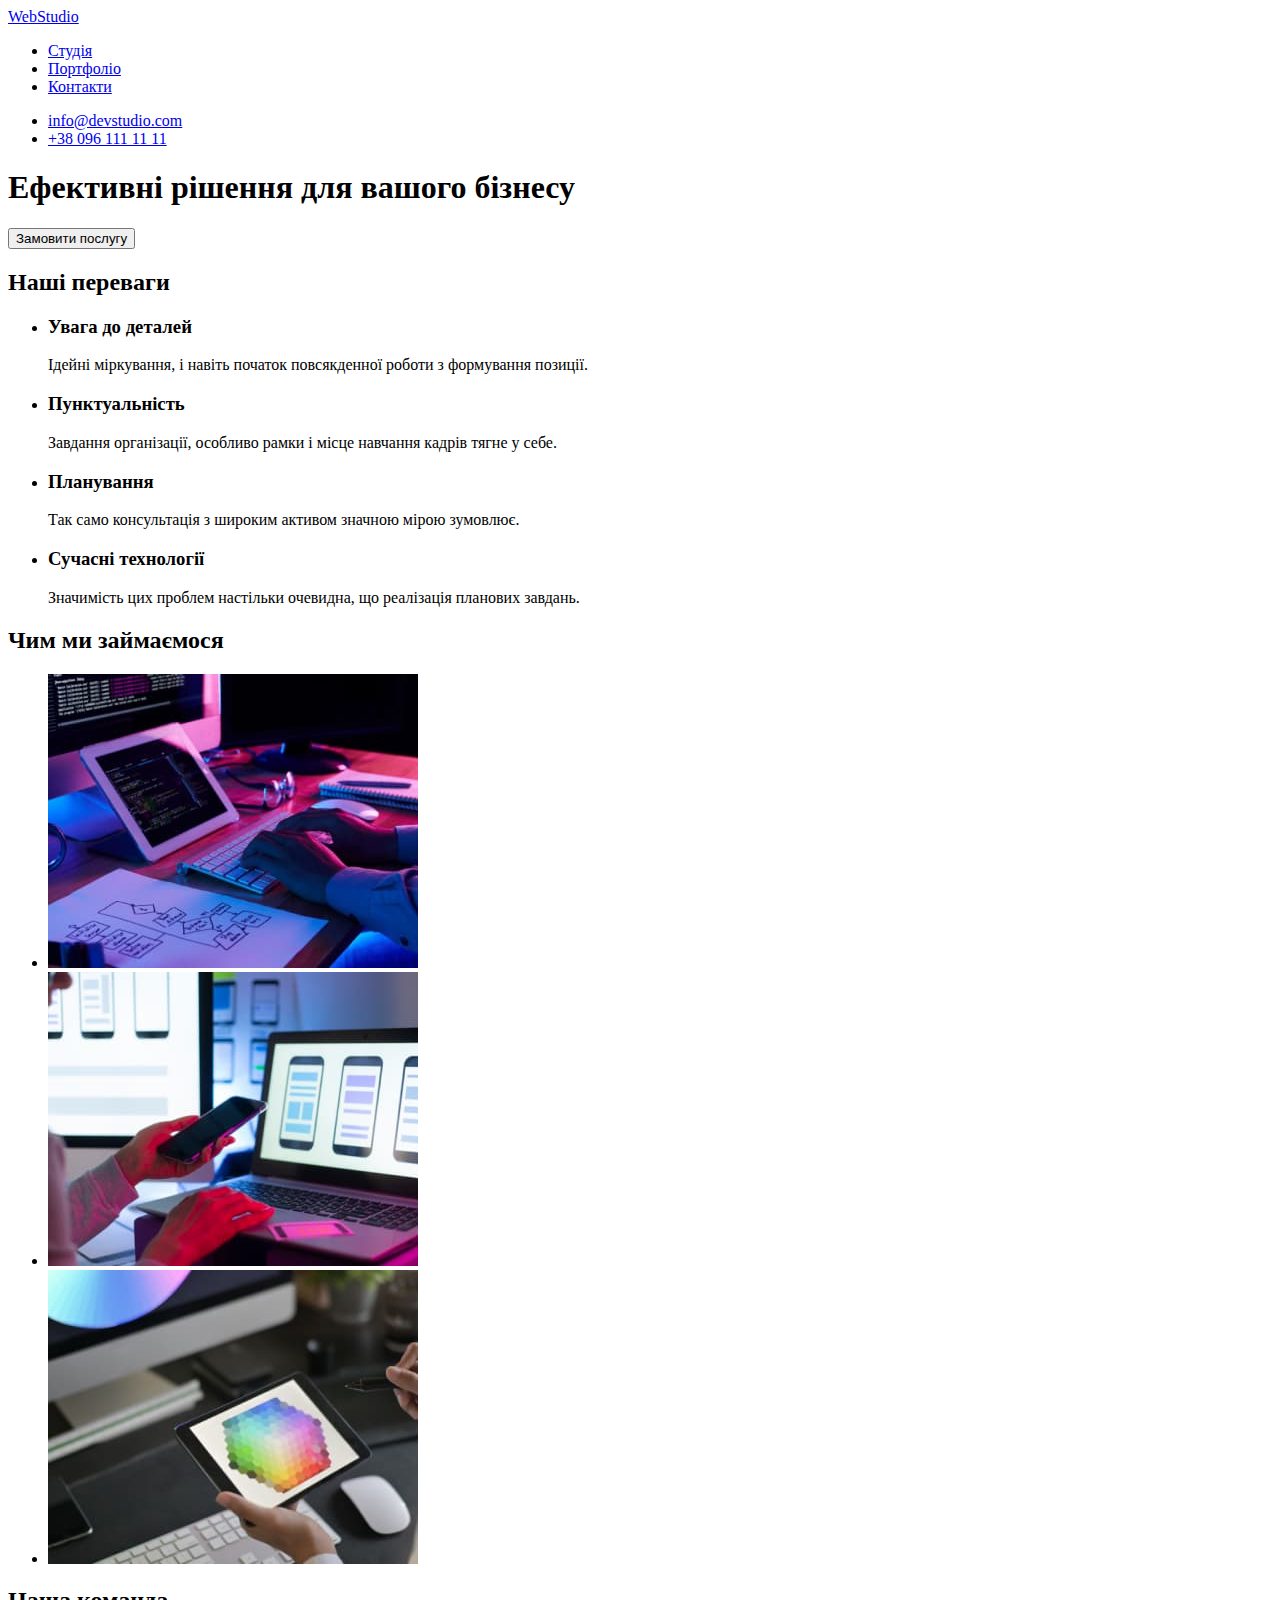
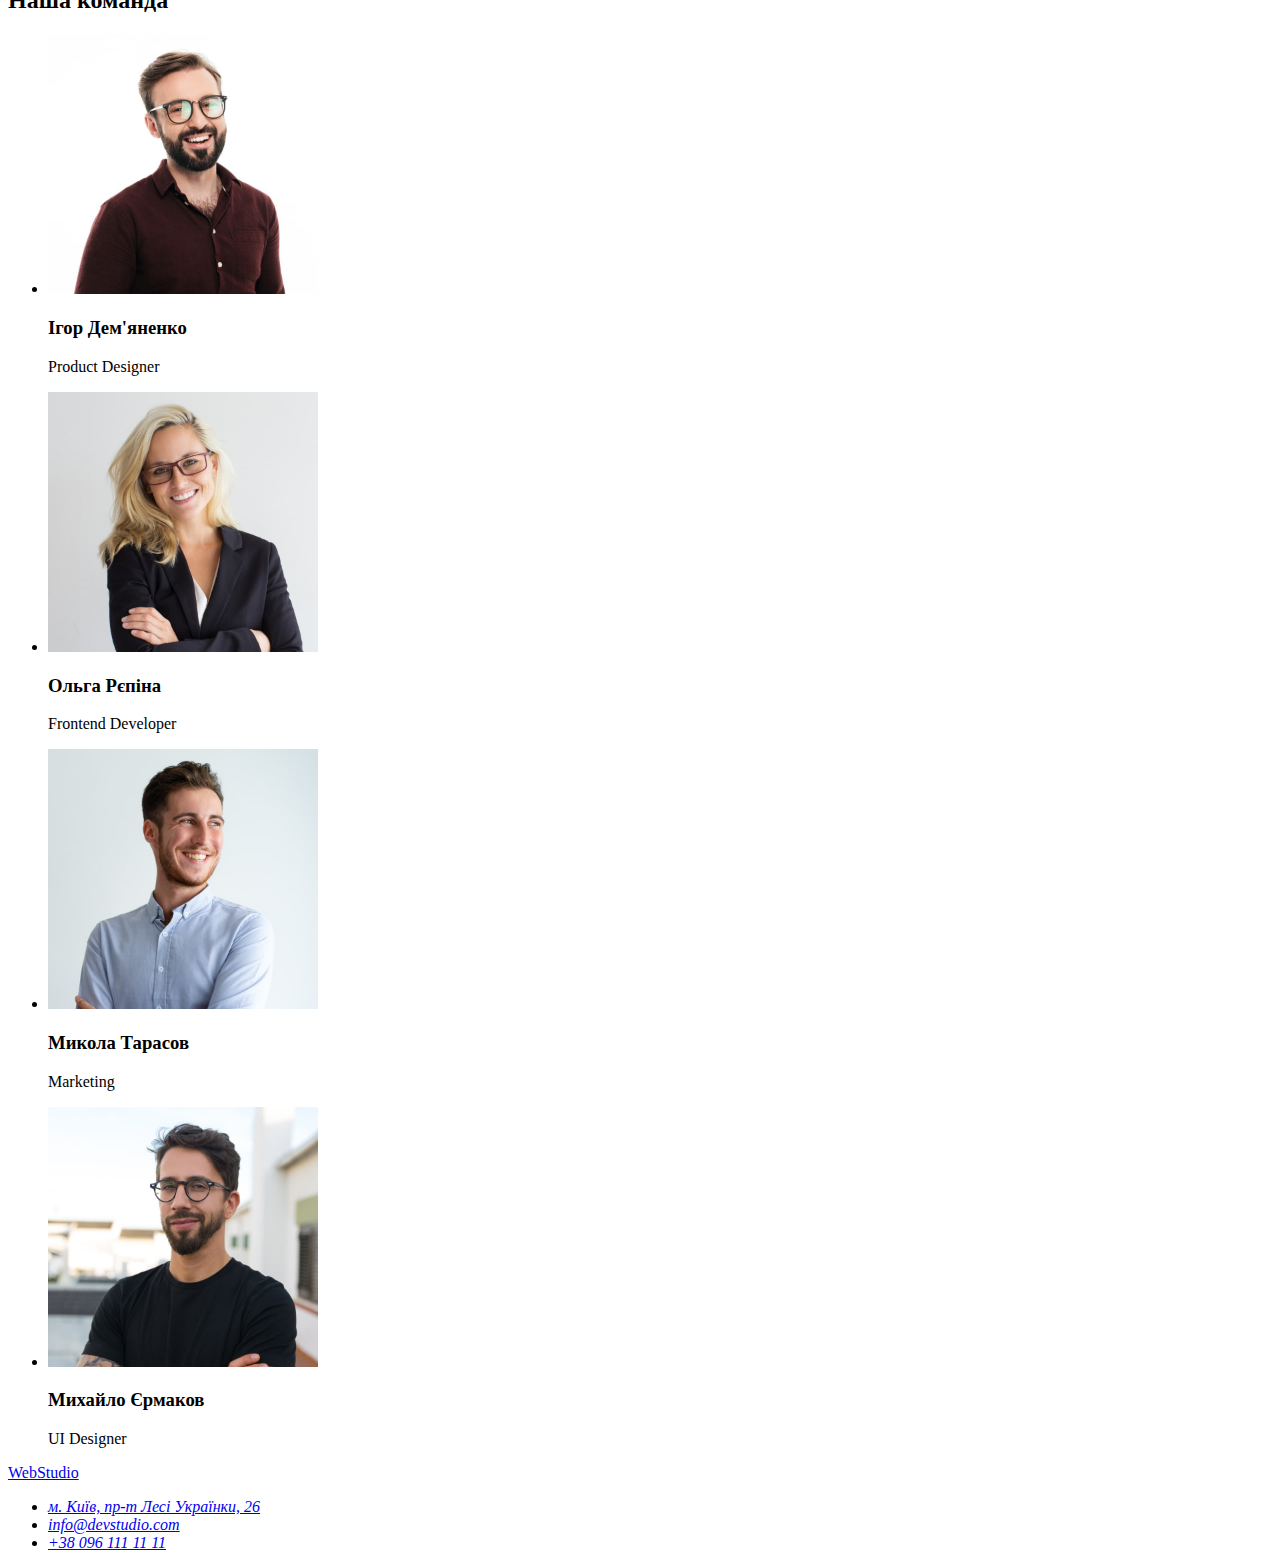
==== index.html @ 32acc1f7 "Initial commit" ====
<!DOCTYPE html>
<html lang="en">
  <head>
    <meta charset="UTF-8" />
    <meta http-equiv="X-UA-Compatible" content="IE=edge" />
    <meta name="viewport" content="width=device-width, initial-scale=1.0" />
    <title>WebStudio</title>
  </head>
  <body>
    <header>
      <nav>
        <a href="index.html">WebStudio</a>
        <ul>
          <li><a href="./index.html">Студія</a></li>
          <li><a href="./index.html">Портфоліо</a></li>
          <li><a href="./index.html">Контакти</a></li>
        </ul>
      </nav>
      <section>
        <ul>
          <li><a href="mailto:info@devstudio.com">info@devstudio.com</a></li>
          <li><a href="tel:+380961111111">+38 096 111 11 11</a></li>
        </ul>
      </section>
    </header>
    <main>
      <section>
        <h1>Ефективні рішення для вашого бізнесу</h1>
        <button type="button">Замовити послугу</button>
      </section>
      <section>
        <h2>Наші переваги</h2>
        <ul>
          <li>
            <h3>Увага до деталей</h3>
            <p>Ідейні міркування, і навіть початок повсякденної роботи з формування позиції.</p>
          </li>
          <li>
            <h3>Пунктуальність</h3>
            <p>Завдання організації, особливо рамки і місце навчання кадрів тягне у себе.</p>
          </li>
          <li>
            <h3>Планування</h3>
            <p>Так само консультація з широким активом значною мірою зумовлює.</p>
          </li>
          <li>
            <h3>Сучасні технології</h3>
            <p>Значимість цих проблем настільки очевидна, що реалізація планових завдань.</p>
          </li>
        </ul>
      </section>
      <section>
        <h2>Чим ми займаємося</h2>
        <ul>
          <li><img src="./image/working_at_pc.jpg" alt="working at pc" width="370" /></li>
          <li>
            <img
              src="./image/moble_connection_to_pc.jpg"
              alt="moble connection to pc"
              width="370"
            />
          </li>
          <li><img src="./image/working_at_tablet.jpg" alt="working at tablet" width="370" /></li>
        </ul>
      </section>
      <section>
        <h2>Наша команда</h2>
        <ul>
          <li>
            <img
              src="./image/IgorDemianenko.jpg"
              alt="Igor Demianenko Product Designer"
              width="270"
            />
            <h3>Ігор Дем'яненко</h3>
            <p>Product Designer</p>
          </li>

          <li>
            <img src="./image/OlgaRepina.jpg" alt="Olga Repina Frontend Developer" width="270" />
            <h3>Ольга Рєпіна</h3>
            <p>Frontend Developer</p>
          </li>
          <li>
            <img src="./image/MykolaTarasov.jpg" alt="Mykola Tarasov Marketing" width="270" />
            <h3>Микола Тарасов</h3>
            <p>Marketing</p>
          </li>
          <li>
            <img
              src="./image/MykhailoIermakov.jpg"
              alt="Mykhailo Iermakov UI Designer"
              width="270"
            />
            <h3>Михайло Єрмаков</h3>
            <p>UI Designer</p>
          </li>
        </ul>
      </section>
    </main>
    <footer>
      <a href="index.html">WebStudio</a>
      <address>
        <ul>
          <li>
            <a href="https://goo.gl/maps/qGMdYVk8U5FmZjp79" target="_blank " rel="noopener noreferrer"
              >м. Київ, пр-т Лесі Українки, 26</a
            >
          </li>
          <li><a href="mailto:info@devstudio.com">info@devstudio.com</a></li>
          <li><a href="tel:+380961111111">+38 096 111 11 11</a></li>
        </ul>
      </address>
    </footer>
  </body>
</html>
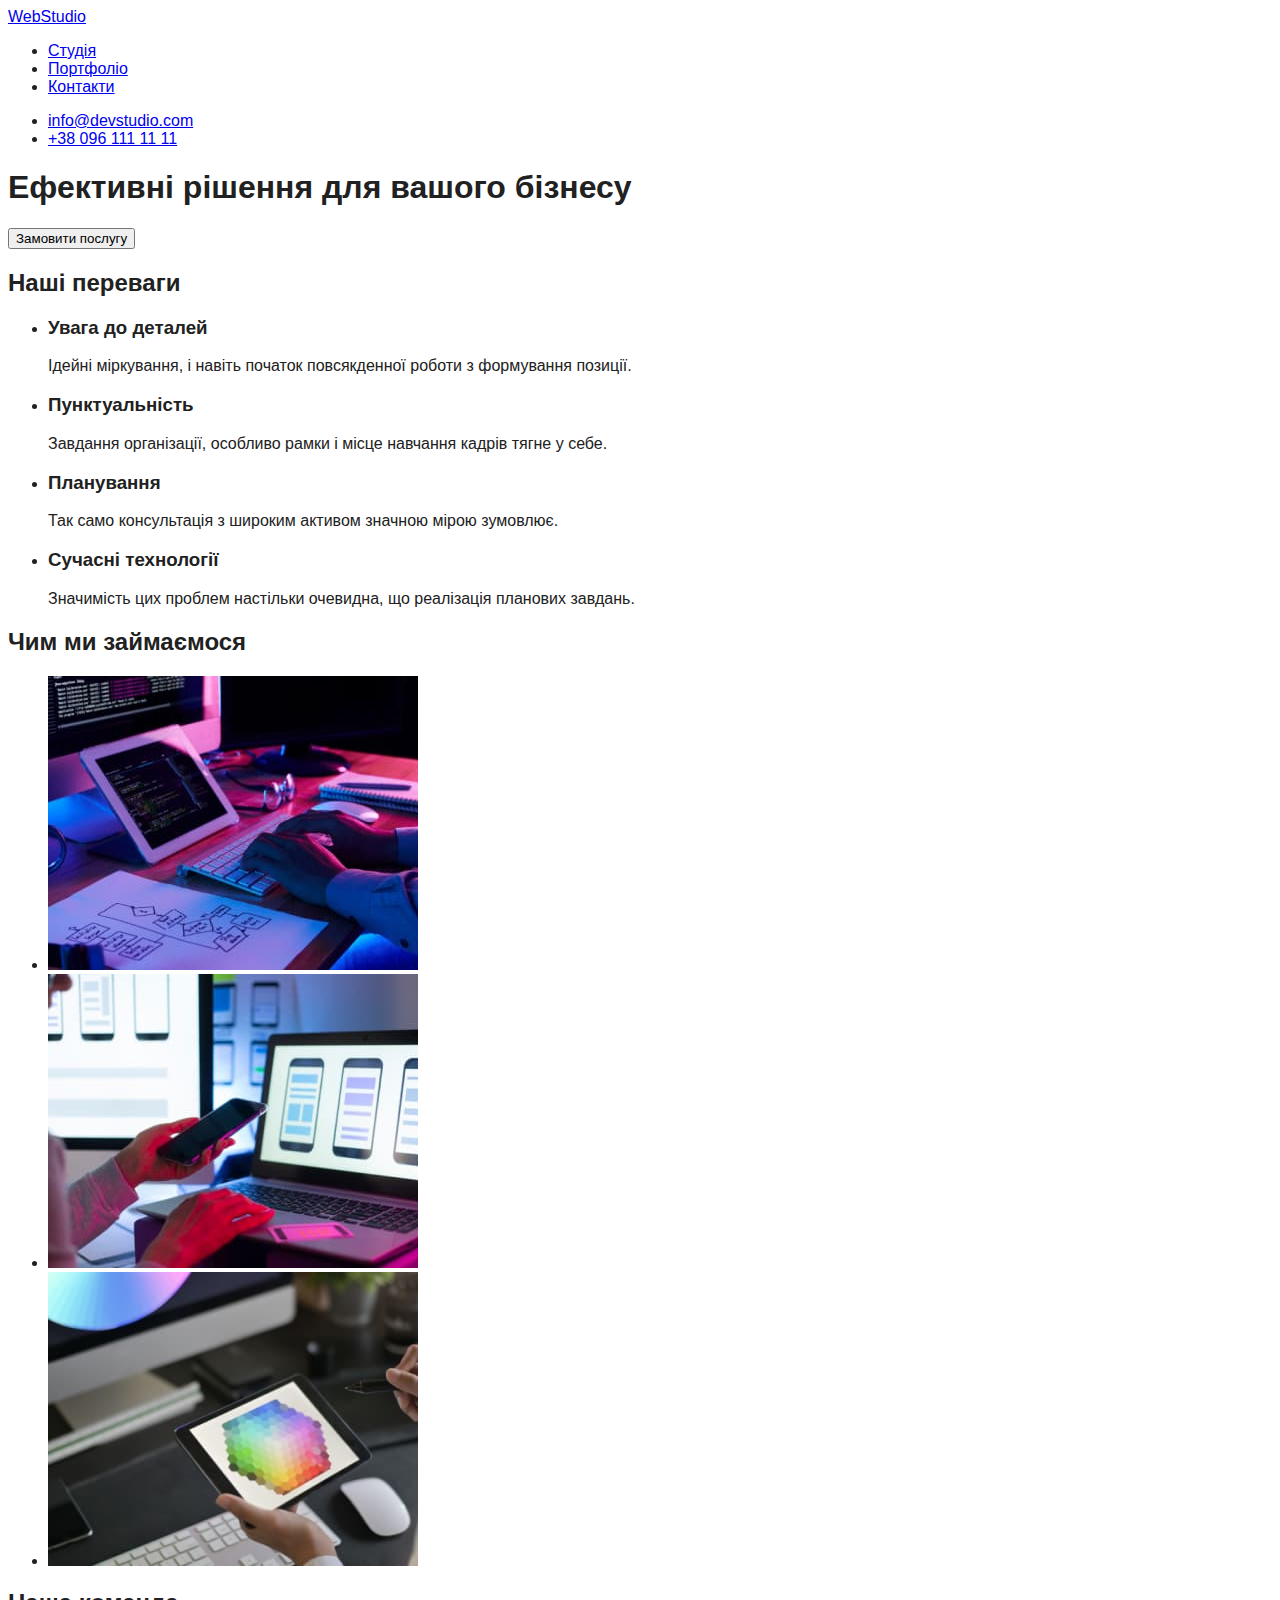
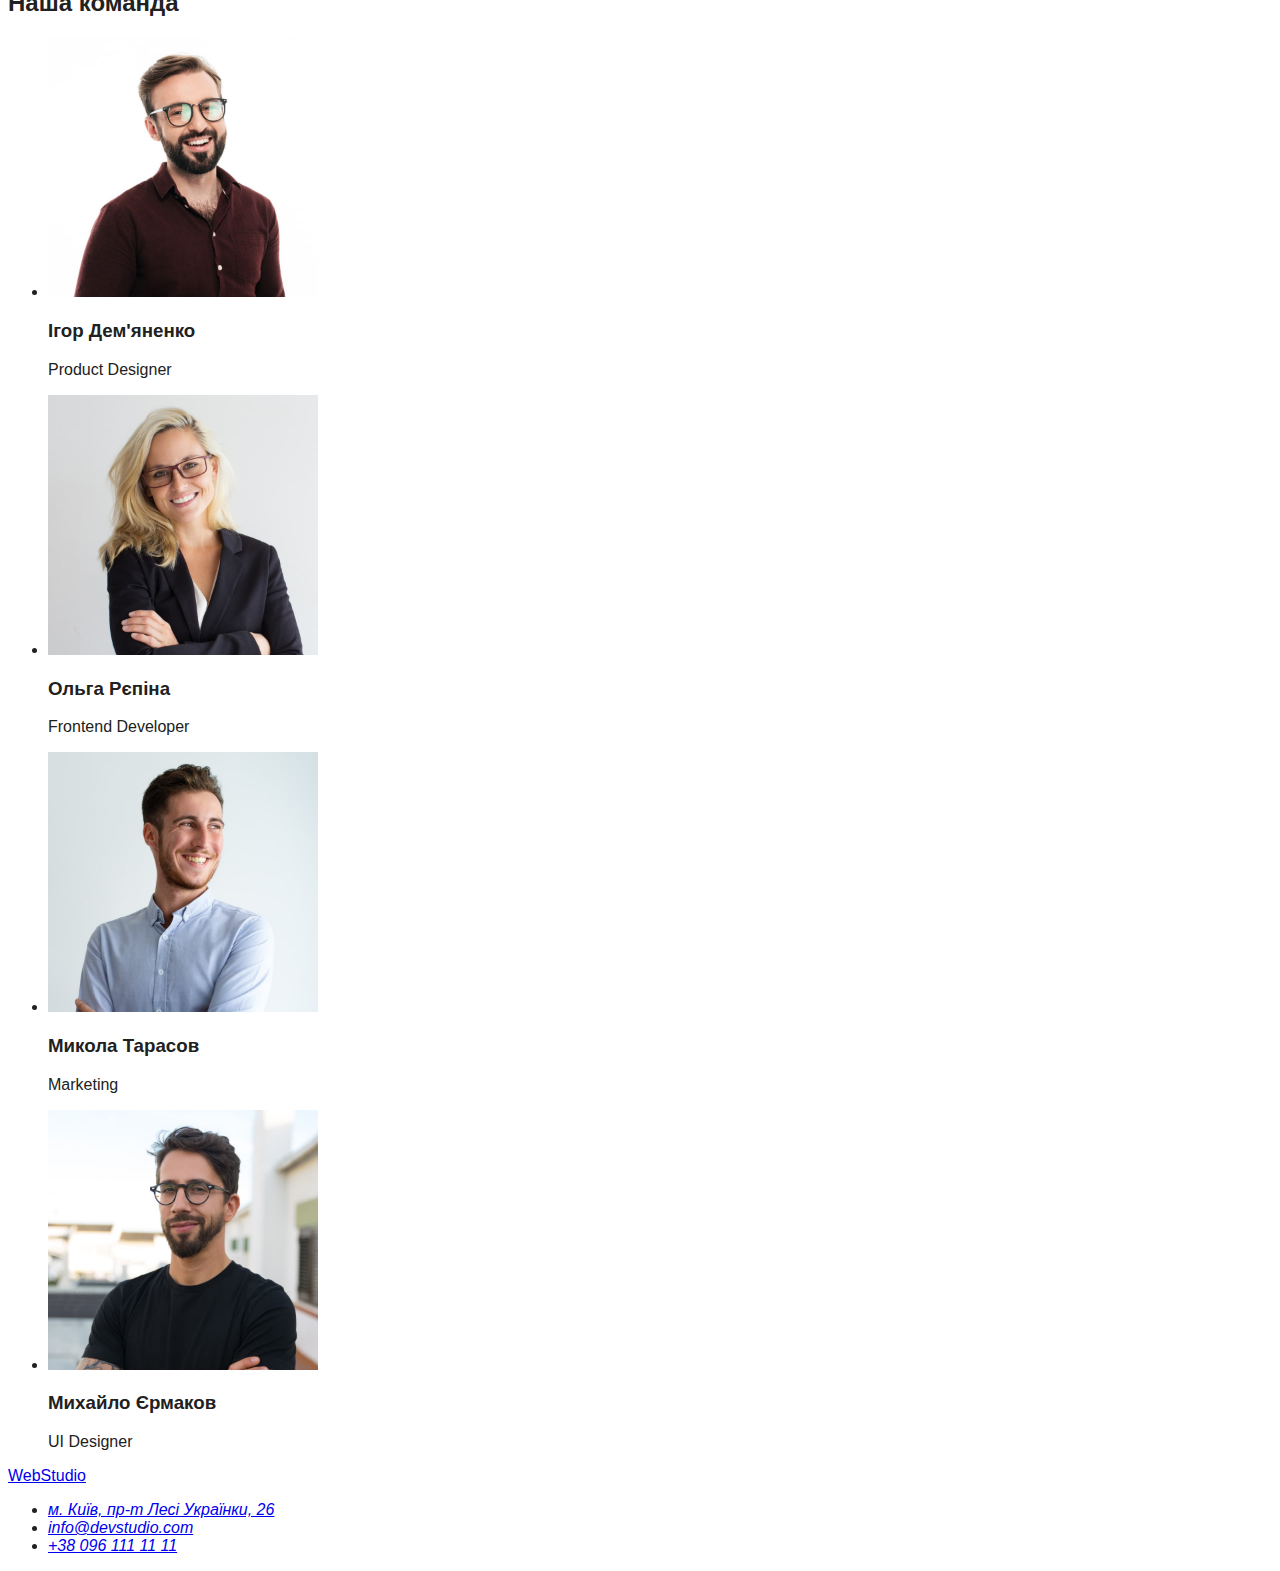
==== commit a0a0a576: "готове ДЗ №2" ====
--- a/index.html
+++ b/index.html
@@ -5,6 +5,7 @@
     <meta http-equiv="X-UA-Compatible" content="IE=edge" />
     <meta name="viewport" content="width=device-width, initial-scale=1.0" />
     <title>WebStudio</title>
+    <link rel="stylesheet" href="./css/styles.css" />
   </head>
   <body>
     <header>
@@ -12,7 +13,7 @@
         <a href="index.html">WebStudio</a>
         <ul>
           <li><a href="./index.html">Студія</a></li>
-          <li><a href="./index.html">Портфоліо</a></li>
+          <li><a href="./portfolio.html">Портфоліо</a></li>
           <li><a href="./index.html">Контакти</a></li>
         </ul>
       </nav>
@@ -52,15 +53,17 @@
       <section>
         <h2>Чим ми займаємося</h2>
         <ul>
-          <li><img src="./image/working_at_pc.jpg" alt="working at pc" width="370" /></li>
+          <li><img src="./image/index/working_at_pc.jpg" alt="working at pc" width="370" /></li>
           <li>
             <img
-              src="./image/moble_connection_to_pc.jpg"
+              src="./image/index/moble_connection_to_pc.jpg"
               alt="moble connection to pc"
               width="370"
             />
           </li>
-          <li><img src="./image/working_at_tablet.jpg" alt="working at tablet" width="370" /></li>
+          <li>
+            <img src="./image/index/working_at_tablet.jpg" alt="working at tablet" width="370" />
+          </li>
         </ul>
       </section>
       <section>
@@ -68,7 +71,7 @@
         <ul>
           <li>
             <img
-              src="./image/IgorDemianenko.jpg"
+              src="./image/index/IgorDemianenko.jpg"
               alt="Igor Demianenko Product Designer"
               width="270"
             />
@@ -77,18 +80,22 @@
           </li>
 
           <li>
-            <img src="./image/OlgaRepina.jpg" alt="Olga Repina Frontend Developer" width="270" />
+            <img
+              src="./image/index/OlgaRepina.jpg"
+              alt="Olga Repina Frontend Developer"
+              width="270"
+            />
             <h3>Ольга Рєпіна</h3>
             <p>Frontend Developer</p>
           </li>
           <li>
-            <img src="./image/MykolaTarasov.jpg" alt="Mykola Tarasov Marketing" width="270" />
+            <img src="./image/index/MykolaTarasov.jpg" alt="Mykola Tarasov Marketing" width="270" />
             <h3>Микола Тарасов</h3>
             <p>Marketing</p>
           </li>
           <li>
             <img
-              src="./image/MykhailoIermakov.jpg"
+              src="./image/index/MykhailoIermakov.jpg"
               alt="Mykhailo Iermakov UI Designer"
               width="270"
             />
@@ -103,7 +110,10 @@
       <address>
         <ul>
           <li>
-            <a href="https://goo.gl/maps/qGMdYVk8U5FmZjp79" target="_blank " rel="noopener noreferrer"
+            <a
+              href="https://goo.gl/maps/qGMdYVk8U5FmZjp79"
+              target="_blank "
+              rel="noopener noreferrer nofollow"
               >м. Київ, пр-т Лесі Українки, 26</a
             >
           </li>
--- a/css/styles.css
+++ b/css/styles.css
@@ -0,0 +1,112 @@
+/*font-family: 'Raleway', sans-serif;??? --!//
+  */
+:root {
+  --main-color: #212121;
+}
+body {
+  font-family: 'Roboto', sans-serif;
+  color: var(--main-color);
+}
+.list {
+  list-style: none;
+}
+
+.logo-first-part {
+  color: #2196f3;
+}
+.logo-second-part {
+  color: #000000;
+}
+.logo {
+  font-family: 'Raleway', sans-serif;
+  font-weight: 700;
+  font-size: 26px;
+  line-height: 1.19;
+  letter-spacing: 0.03em;
+}
+.navigation {
+  font-family: inherit;
+  font-weight: 500;
+  font-size: 14px;
+  line-height: 1.14;
+  letter-spacing: 0.02em;
+}
+.navigation-item {
+  font-family: inherit;
+  color: var(--main-color);
+}
+.navigation-item:focus {
+  color: #2196f3;
+}
+.navigation-item:hover {
+  color: #2196f3;
+}
+.contacts-item {
+  font-family: inherit;
+  font-weight: 500;
+  font-size: 14px;
+  line-height: 1.14;
+  letter-spacing: 0.02em;
+  color: #757575;
+}
+.contacts-item:hover,
+.contacts-item:focus {
+  color: #2196f3;
+}
+.btn-item {
+  font-family: inherit;
+  font-weight: 500;
+  font-size: 16px;
+  line-height: 1.63;
+  text-align: center;
+  letter-spacing: 0.03em;
+  cursor: pointer;
+}
+.btn-item:hover,
+.btn-item:focus {
+  background: #2196f3;
+}
+.example-list-name {
+  font-family: inherit;
+  font-weight: 700;
+  font-size: 18px;
+  line-height: 2;
+  letter-spacing: 0.06em;
+}
+.example-list-about {
+  font-family: inherit;
+  font-size: 16px;
+  line-height: 1.87;
+  letter-spacing: 0.03em;
+  color: #757575;
+}
+.footer {
+  font-family: inherit;
+  background: #2f303a;
+}
+.logo-footer {
+  font-family: 'Raleway', sans-serif;
+}
+.logo-footer .logo-second-part {
+  color: #ffffff;
+}
+.point-link {
+  font-family: inherit;
+  font-weight: 400;
+  font-style: normal;
+  font-size: 14px;
+  line-height: 1.71;
+  letter-spacing: 0.03em;
+  color: #ffffff;
+}
+
+.footer-list-mail,
+.footer-list-tel {
+  font-family: inherit;
+  font-weight: 400;
+  font-style: normal;
+  font-size: 14px;
+  line-height: 1.71;
+  letter-spacing: 0.03em;
+  color: rgba(255, 255, 255, 0.6);
+}
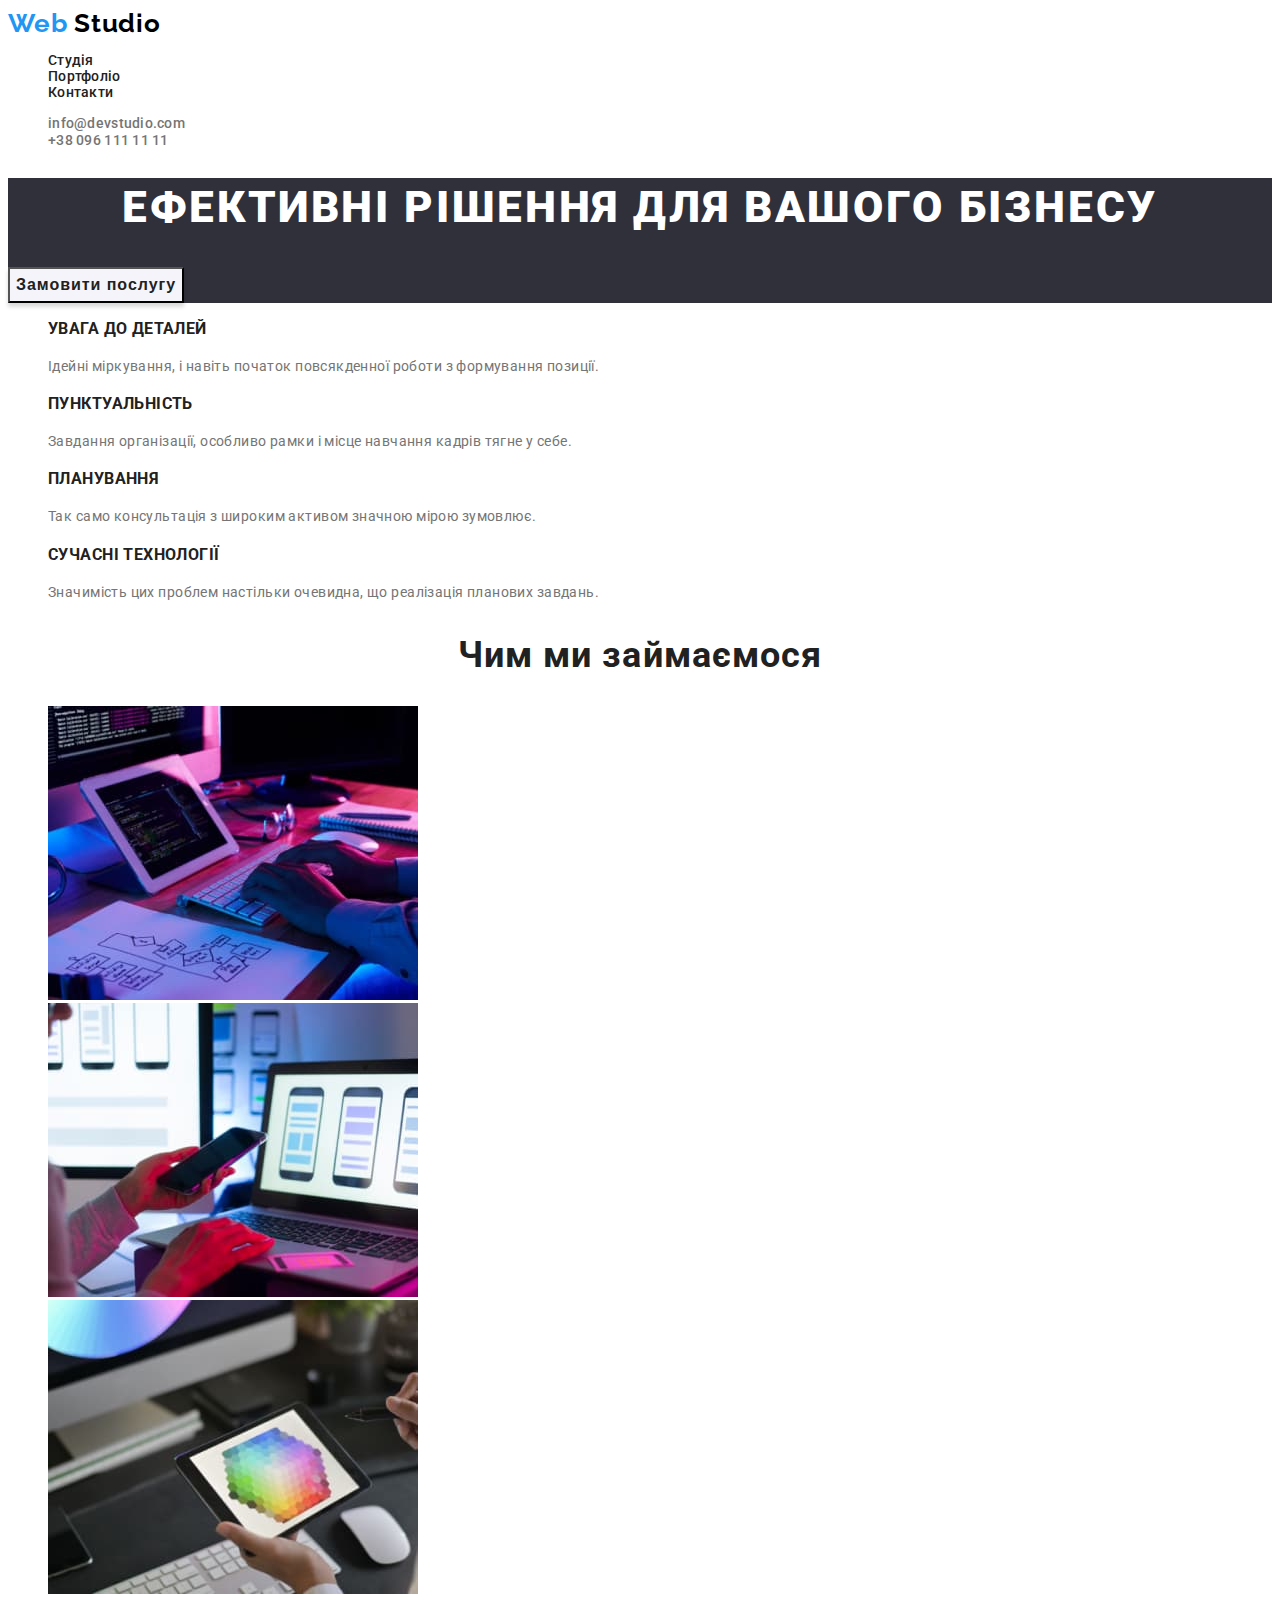
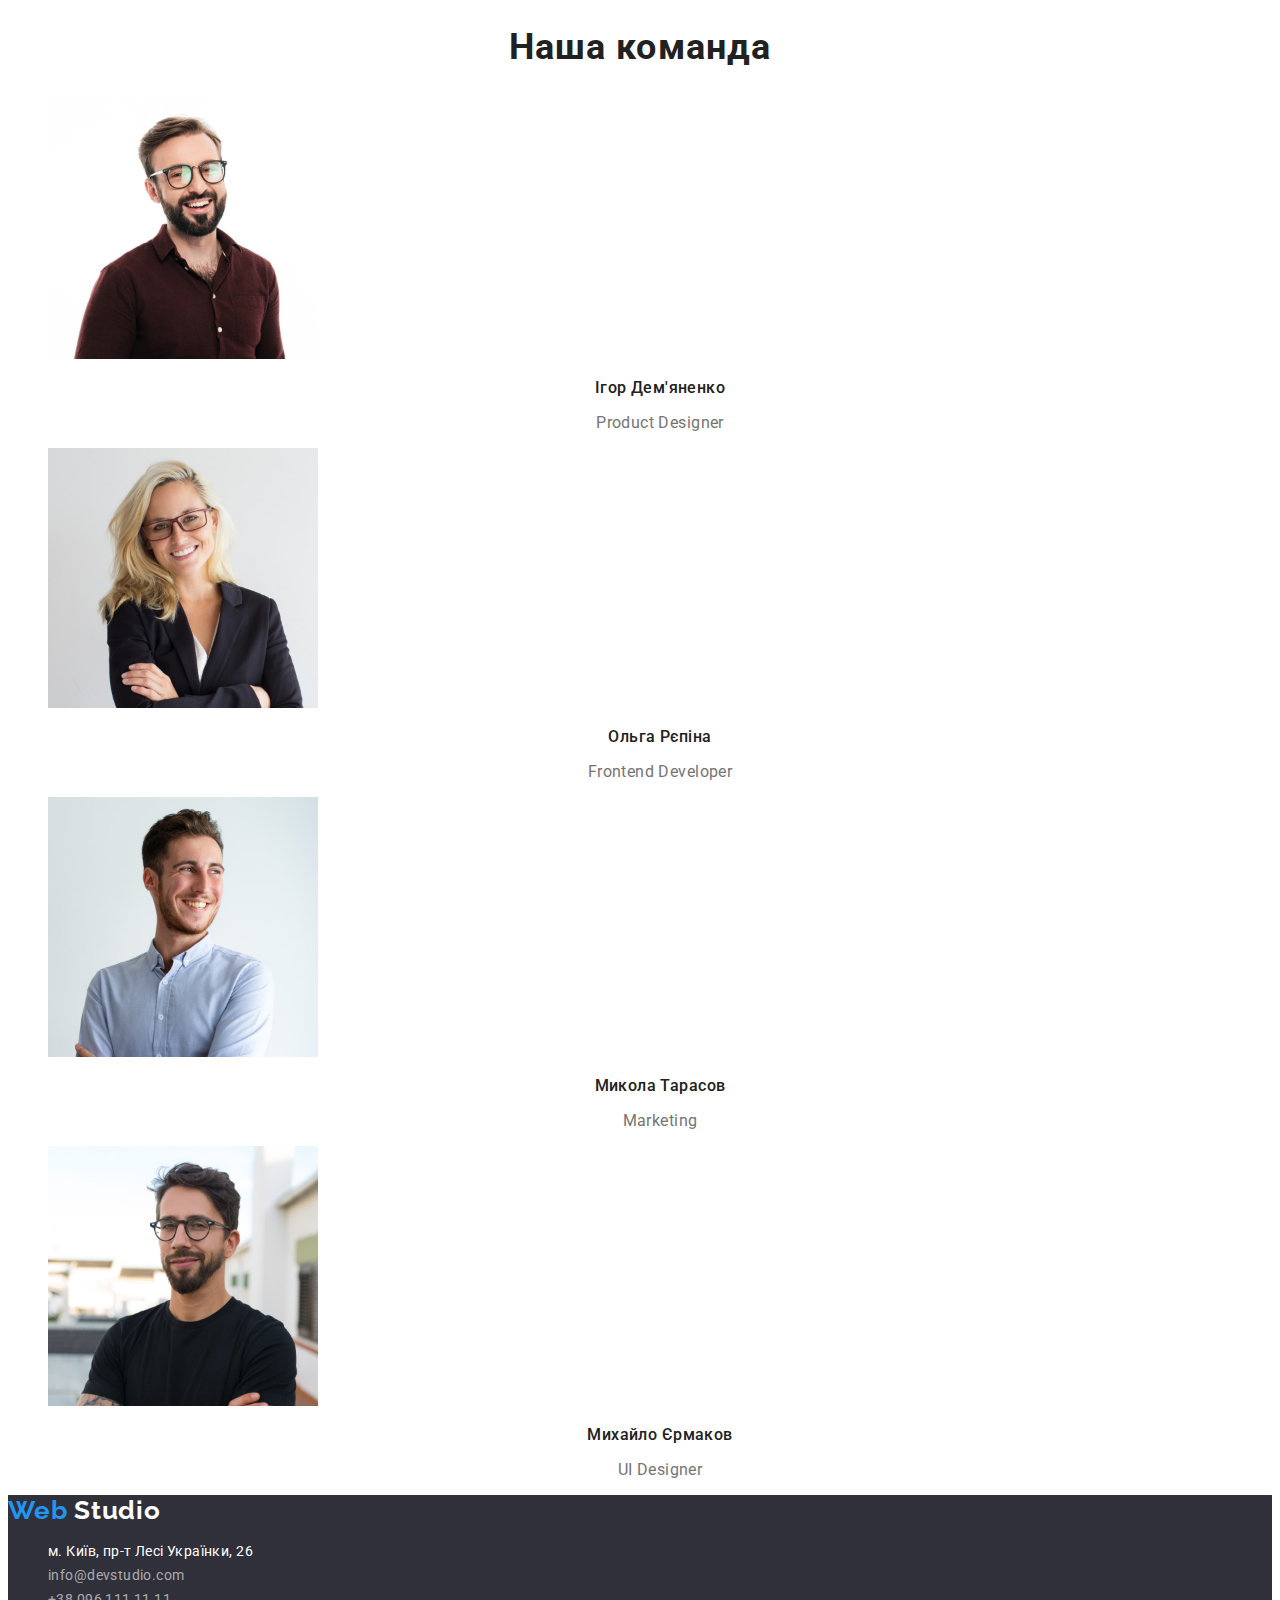
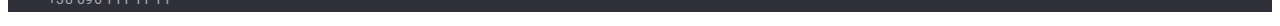
==== commit 65a8a591: "виправлене ДЗ №2" ====
--- a/index.html
+++ b/index.html
@@ -6,53 +6,70 @@
     <meta name="viewport" content="width=device-width, initial-scale=1.0" />
     <title>WebStudio</title>
     <link rel="stylesheet" href="./css/styles.css" />
+    <link
+      href="https://fonts.googleapis.com/css2?family=Raleway:wght@700&family=Roboto:wght@400;500;700;900&display=swap"
+      rel="stylesheet"
+    />
   </head>
-  <body>
+  <body class="body">
     <header>
-      <nav>
-        <a href="index.html">WebStudio</a>
-        <ul>
-          <li><a href="./index.html">Студія</a></li>
-          <li><a href="./portfolio.html">Портфоліо</a></li>
-          <li><a href="./index.html">Контакти</a></li>
+      <nav class="navigation">
+        <a class="logo link" href="index.html">
+          <span class="logo-first-part">Web</span>
+          <span class="logo-second-part">Studio</span></a
+        >
+        <ul class="navigation-list list">
+          <li><a class="navigation-item link" href="./index.html">Студія</a></li>
+          <li><a class="navigation-item link" href="./portfolio.html">Портфоліо</a></li>
+          <li><a class="navigation-item link" href="./index.html">Контакти</a></li>
         </ul>
       </nav>
-      <section>
-        <ul>
-          <li><a href="mailto:info@devstudio.com">info@devstudio.com</a></li>
-          <li><a href="tel:+380961111111">+38 096 111 11 11</a></li>
+      <section class="contacts">
+        <ul class="contacts-list list">
+          <li>
+            <a class="contacts-item link" href="mailto:info@devstudio.com">info@devstudio.com</a>
+          </li>
+          <li><a class="contacts-item link" href="tel:+380961111111">+38 096 111 11 11</a></li>
         </ul>
       </section>
     </header>
     <main>
-      <section>
-        <h1>Ефективні рішення для вашого бізнесу</h1>
-        <button type="button">Замовити послугу</button>
+      <section class="hero-section">
+        <h1 class="hero-title">Ефективні рішення для вашого бізнесу</h1>
+        <button type="button" class="hero-btn btn-item">Замовити послугу</button>
       </section>
-      <section>
-        <h2>Наші переваги</h2>
-        <ul>
-          <li>
-            <h3>Увага до деталей</h3>
-            <p>Ідейні міркування, і навіть початок повсякденної роботи з формування позиції.</p>
+      <section class="benefits">
+        <h2 class="hidden-title">Наші переваги</h2>
+        <ul class="benefits-list list">
+          <li class="benefits-item">
+            <h3 class="benefits-title">Увага до деталей</h3>
+            <p class="benefits-text">
+              Ідейні міркування, і навіть початок повсякденної роботи з формування позиції.
+            </p>
           </li>
-          <li>
-            <h3>Пунктуальність</h3>
-            <p>Завдання організації, особливо рамки і місце навчання кадрів тягне у себе.</p>
+          <li class="benefits-item">
+            <h3 class="benefits-title">Пунктуальність</h3>
+            <p class="benefits-text">
+              Завдання організації, особливо рамки і місце навчання кадрів тягне у себе.
+            </p>
           </li>
-          <li>
-            <h3>Планування</h3>
-            <p>Так само консультація з широким активом значною мірою зумовлює.</p>
+          <li class="benefits-item">
+            <h3 class="benefits-title">Планування</h3>
+            <p class="benefits-text">
+              Так само консультація з широким активом значною мірою зумовлює.
+            </p>
           </li>
-          <li>
-            <h3>Сучасні технології</h3>
-            <p>Значимість цих проблем настільки очевидна, що реалізація планових завдань.</p>
+          <li class="benefits-item">
+            <h3 class="benefits-title">Сучасні технології</h3>
+            <p class="benefits-text">
+              Значимість цих проблем настільки очевидна, що реалізація планових завдань.
+            </p>
           </li>
         </ul>
       </section>
       <section>
-        <h2>Чим ми займаємося</h2>
-        <ul>
+        <h2 class="process title">Чим ми займаємося</h2>
+        <ul class="process-list list">
           <li><img src="./image/index/working_at_pc.jpg" alt="working at pc" width="370" /></li>
           <li>
             <img
@@ -67,16 +84,16 @@
         </ul>
       </section>
       <section>
-        <h2>Наша команда</h2>
-        <ul>
+        <h2 class="command title">Наша команда</h2>
+        <ul class="command-list list">
           <li>
             <img
               src="./image/index/IgorDemianenko.jpg"
               alt="Igor Demianenko Product Designer"
               width="270"
             />
-            <h3>Ігор Дем'яненко</h3>
-            <p>Product Designer</p>
+            <h3 class="specialist-name">Ігор Дем'яненко</h3>
+            <p class="position-specialist">Product Designer</p>
           </li>
 
           <li>
@@ -85,13 +102,13 @@
               alt="Olga Repina Frontend Developer"
               width="270"
             />
-            <h3>Ольга Рєпіна</h3>
-            <p>Frontend Developer</p>
+            <h3 class="specialist-name">Ольга Рєпіна</h3>
+            <p class="position-specialist">Frontend Developer</p>
           </li>
           <li>
             <img src="./image/index/MykolaTarasov.jpg" alt="Mykola Tarasov Marketing" width="270" />
-            <h3>Микола Тарасов</h3>
-            <p>Marketing</p>
+            <h3 class="specialist-name">Микола Тарасов</h3>
+            <p class="position-specialist">Marketing</p>
           </li>
           <li>
             <img
@@ -99,26 +116,32 @@
               alt="Mykhailo Iermakov UI Designer"
               width="270"
             />
-            <h3>Михайло Єрмаков</h3>
-            <p>UI Designer</p>
+            <h3 class="specialist-name">Михайло Єрмаков</h3>
+            <p class="position-specialist">UI Designer</p>
           </li>
         </ul>
       </section>
     </main>
-    <footer>
-      <a href="index.html">WebStudio</a>
-      <address>
-        <ul>
+    <footer class="footer">
+      <a class="logo link" href="index.html">
+        <span class="logo-footer-first">Web</span>
+        <span class="logo-footer-last">Studio</span>
+      </a>
+      <address class="footer-address">
+        <ul class="footer-address-list list">
+          <li class="footer-list-point">
+            <a
+              class="point-link link"
+              href="https://goo.gl/maps/qGMdYVk8U5FmZjp79"
+              target="_blank"
+              rel="noopener noreferrer nofollow"
+              >м. Київ, пр-т Лесі Українки, 26
+            </a>
+          </li>
           <li>
-            <a
-              href="https://goo.gl/maps/qGMdYVk8U5FmZjp79"
-              target="_blank "
-              rel="noopener noreferrer nofollow"
-              >м. Київ, пр-т Лесі Українки, 26</a
-            >
+            <a class="footer-list-mail link" href="mailto:info@devstudio.com">info@devstudio.com</a>
           </li>
-          <li><a href="mailto:info@devstudio.com">info@devstudio.com</a></li>
-          <li><a href="tel:+380961111111">+38 096 111 11 11</a></li>
+          <li><a class="footer-list-tel link" href="tel:+380961111111">+38 096 111 11 11</a></li>
         </ul>
       </address>
     </footer>
--- a/css/styles.css
+++ b/css/styles.css
@@ -1,16 +1,37 @@
-/*font-family: 'Raleway', sans-serif;??? --!//
-  */
 :root {
   --main-color: #212121;
+  --second-color: #757575;
+  --title-display: none;
+  --main-backgraund-color: white;
+  --active-color: #2196f3;
+  --second-becgraund-color: #2f303a;
 }
+/*body portfolio*/
 body {
   font-family: 'Roboto', sans-serif;
   color: var(--main-color);
+  background-color: var(--main-backgraund-color);
+  font-size: 14px;
+  letter-spacing: 0.03em;
 }
 .list {
   list-style: none;
 }
+.link {
+  text-decoration: none;
+}
 
+.link:hover,
+.link:focus {
+  color: var(--active-color);
+}
+
+.hidden-title {
+  display: var(--title-display);
+}
+
+/*navigation sector*/
+.logo-footer-first,
 .logo-first-part {
   color: #2196f3;
 }
@@ -25,88 +46,133 @@
   letter-spacing: 0.03em;
 }
 .navigation {
-  font-family: inherit;
   font-weight: 500;
-  font-size: 14px;
   line-height: 1.14;
   letter-spacing: 0.02em;
 }
 .navigation-item {
-  font-family: inherit;
   color: var(--main-color);
 }
 .navigation-item:focus {
-  color: #2196f3;
+  color: var(--active-color);
 }
 .navigation-item:hover {
-  color: #2196f3;
+  color: var(--active-color);
 }
+
 .contacts-item {
-  font-family: inherit;
   font-weight: 500;
-  font-size: 14px;
   line-height: 1.14;
   letter-spacing: 0.02em;
-  color: #757575;
+  color: var(--second-color);
 }
 .contacts-item:hover,
 .contacts-item:focus {
-  color: #2196f3;
+  color: var(--active-color);
 }
+/*main section*/
+.hero-section {
+  background-color: var(--second-becgraund-color);
+}
+.title {
+  font-weight: 700;
+  font-size: 36px;
+  line-height: 1.16;
+  text-align: center;
+  letter-spacing: 0.03em;
+}
+.hero-title {
+  color: white;
+  font-weight: 900;
+  font-size: 44px;
+  line-height: 1.36;
+  text-align: center;
+  letter-spacing: 0.06em;
+  text-transform: uppercase;
+}
+.hero-section > .hero-btn {
+  font-weight: 700;
+  font-size: 16px;
+  line-height: 1.87;
+  display: flex;
+  align-items: center;
+  text-align: center;
+  letter-spacing: 0.06em;
+  box-shadow: 0px 4px 4px rgba(0, 0, 0, 0.15);
+}
+.benefits-title {
+  font-weight: 700;
+  line-height: 1.14;
+  text-transform: uppercase;
+}
+.benefits-text {
+  line-height: 1.71;
+  color: var(--second-color);
+}
+
+/*command specialist*/
+.specialist-name {
+  font-weight: 500;
+  font-size: 16px;
+  line-height: 1.19;
+  text-align: center;
+}
+.position-specialist {
+  font-size: 16px;
+  line-height: 1.19;
+  text-align: center;
+  color: var(--second-color);
+}
+/*button list*/
 .btn-item {
-  font-family: inherit;
   font-weight: 500;
   font-size: 16px;
   line-height: 1.63;
   text-align: center;
-  letter-spacing: 0.03em;
   cursor: pointer;
+  color: var(--main-color);
+  background-color: #f5f4fa;
+  box-shadow: 0px 3px 1px rgba(0, 0, 0, 0.1), 0px 1px 2px rgba(0, 0, 0, 0.08),
+    0px 2px 2px rgba(0, 0, 0, 0.12);
 }
 .btn-item:hover,
 .btn-item:focus {
-  background: #2196f3;
+  background: var(--active-color);
+  color: white;
 }
+/*examples of products*/
 .example-list-name {
-  font-family: inherit;
   font-weight: 700;
   font-size: 18px;
   line-height: 2;
   letter-spacing: 0.06em;
 }
 .example-list-about {
-  font-family: inherit;
   font-size: 16px;
   line-height: 1.87;
-  letter-spacing: 0.03em;
-  color: #757575;
+  color: var(--second-color);
 }
+/*footer section*/
 .footer {
-  font-family: inherit;
-  background: #2f303a;
+  background: var(--second-becgraund-color);
 }
 .logo-footer {
   font-family: 'Raleway', sans-serif;
 }
-.logo-footer .logo-second-part {
+.logo .logo-footer-last {
   color: #ffffff;
 }
 .point-link {
-  font-family: inherit;
   font-weight: 400;
   font-style: normal;
-  font-size: 14px;
   line-height: 1.71;
-  letter-spacing: 0.03em;
   color: #ffffff;
 }
 
 .footer-list-mail,
 .footer-list-tel {
-  font-family: inherit;
   font-weight: 400;
   font-style: normal;
-  font-size: 14px;
   line-height: 1.71;
-  letter-spacing: 0.03em;
   color: rgba(255, 255, 255, 0.6);
 }
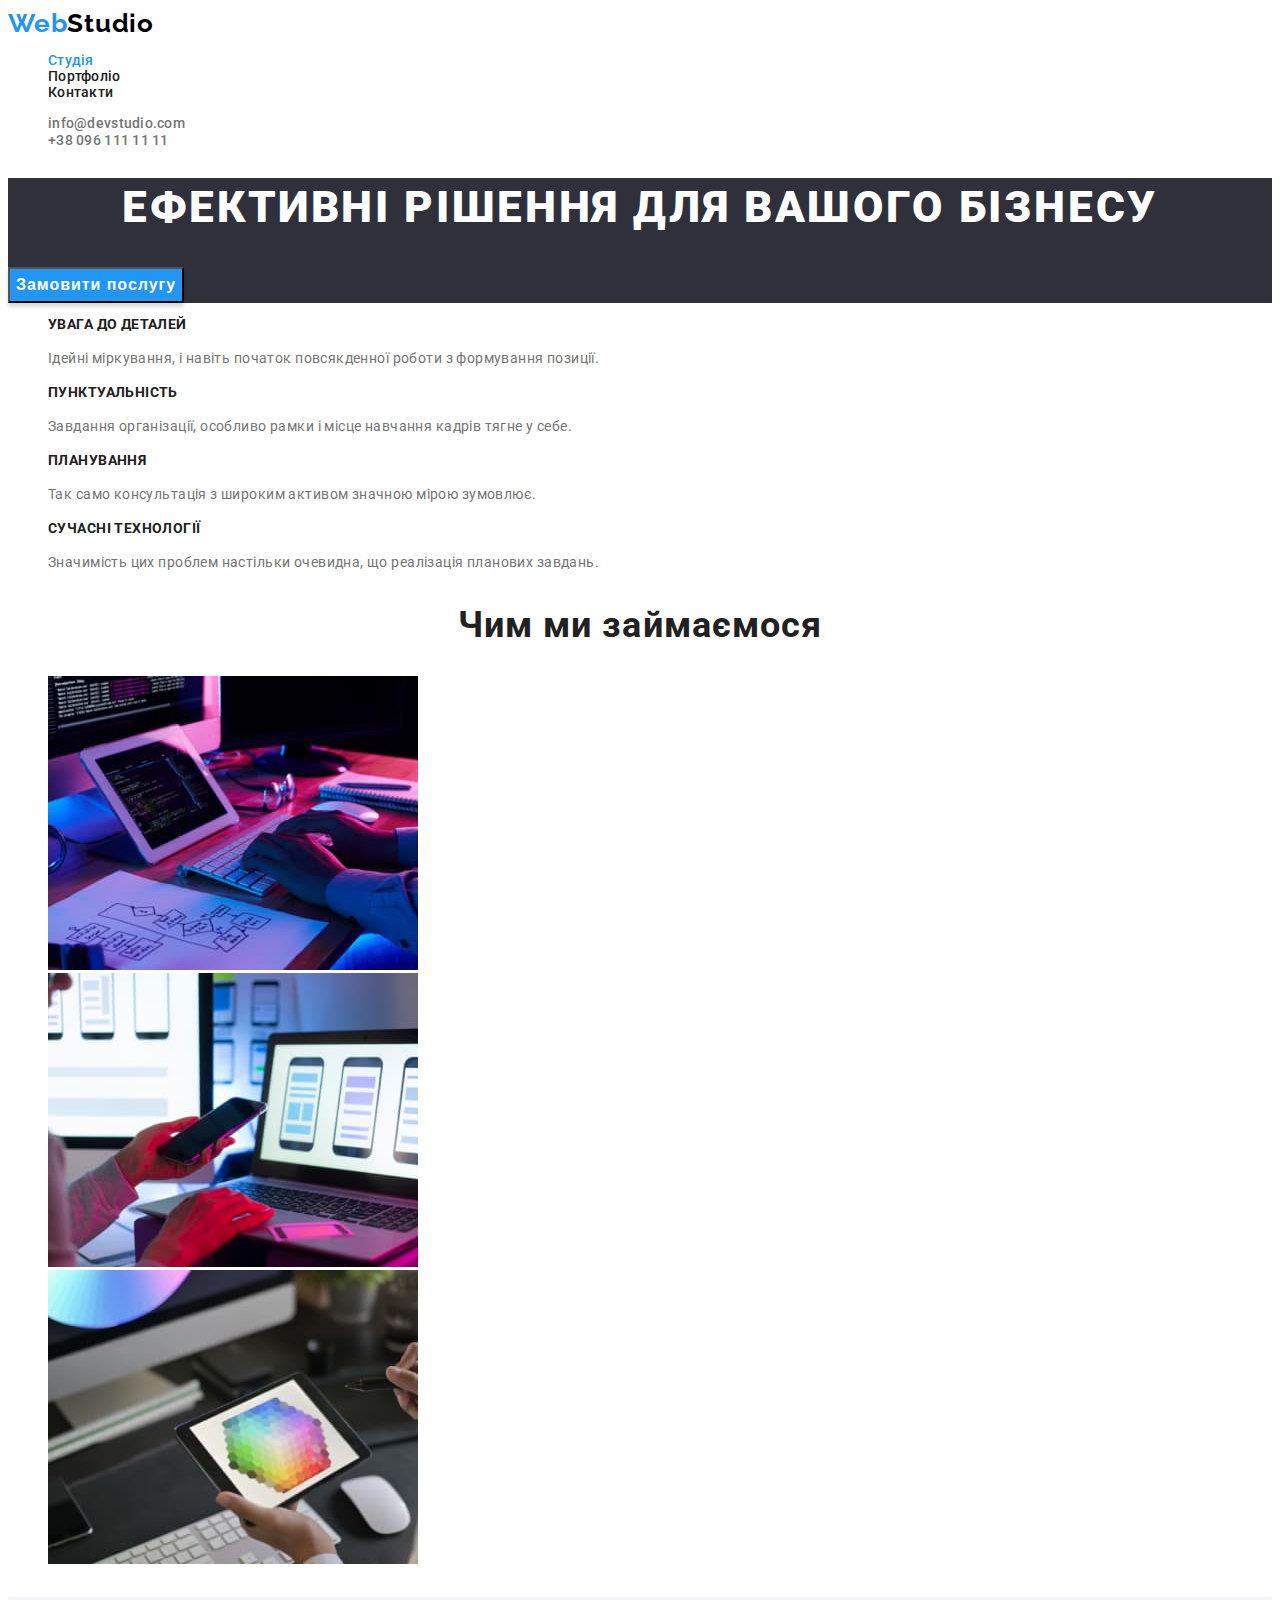
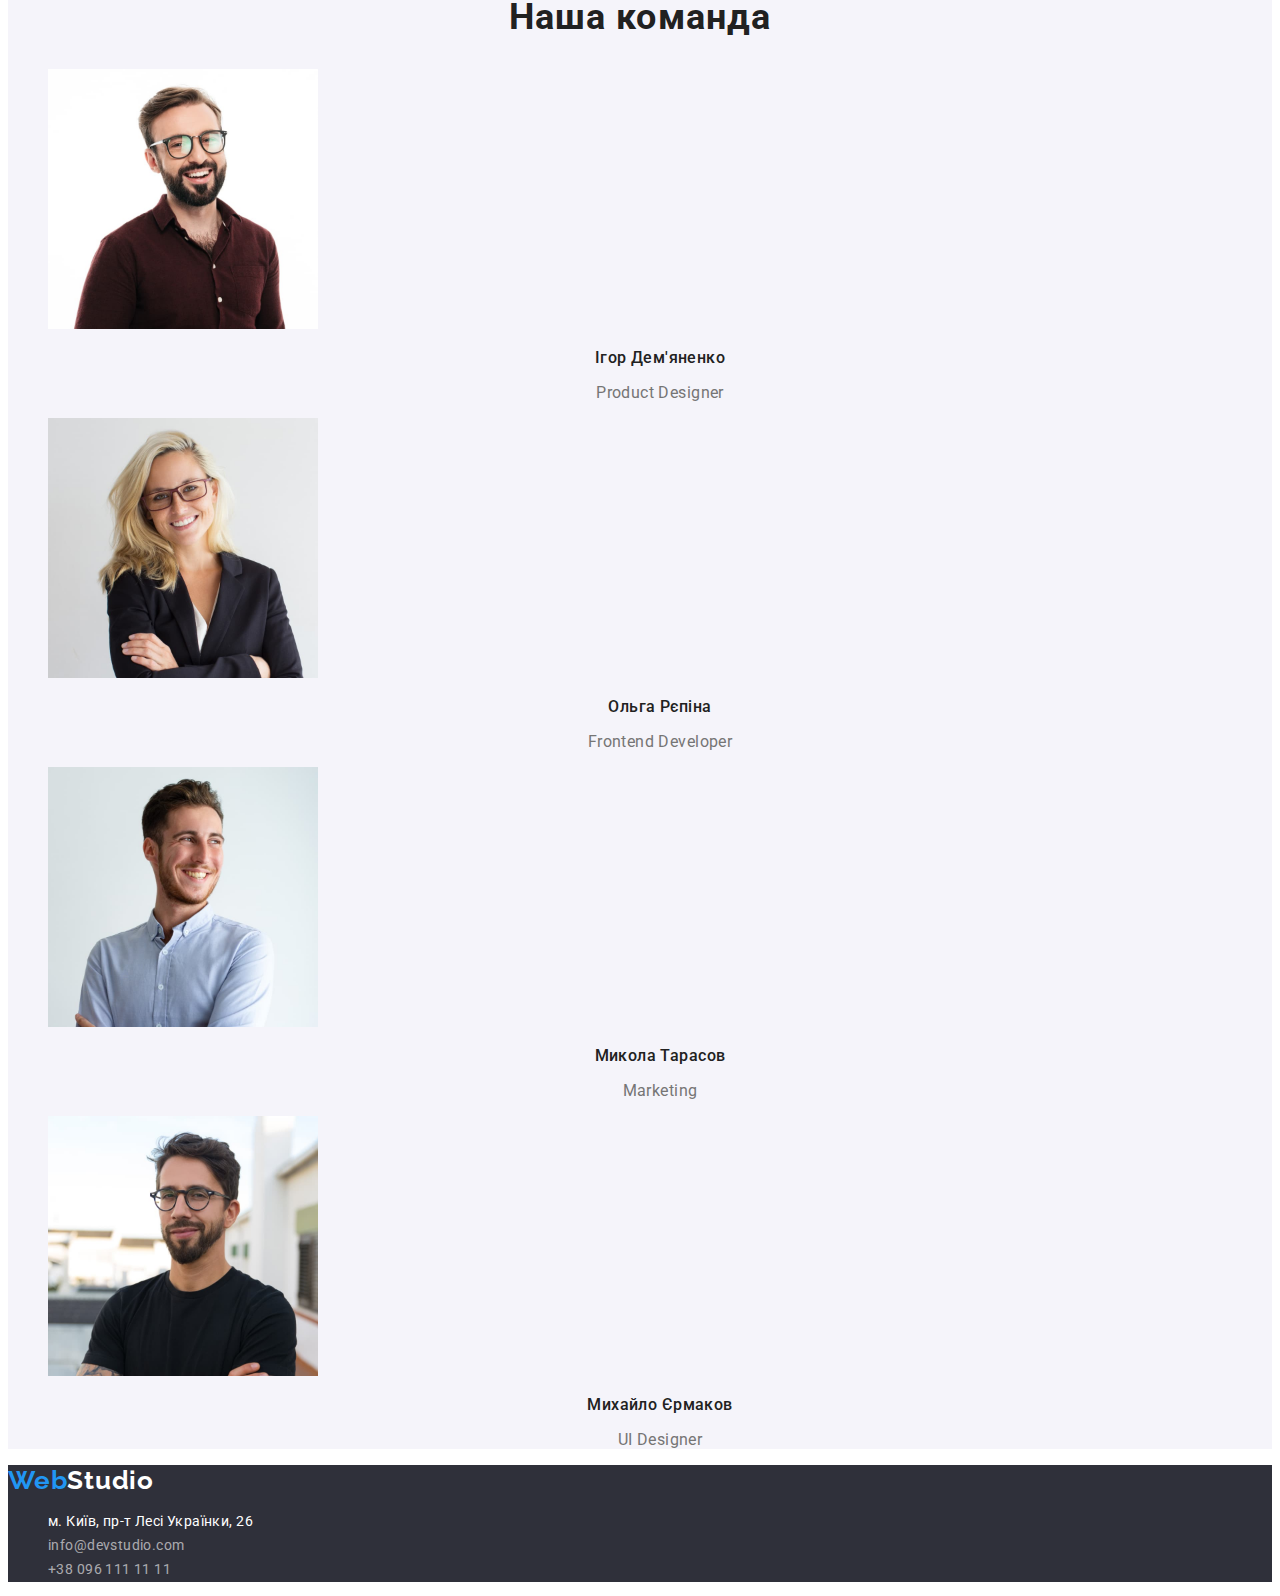
==== commit 0281f7a3: "вніс зміни після рекомендацій" ====
--- a/index.html
+++ b/index.html
@@ -11,15 +11,12 @@
       rel="stylesheet"
     />
   </head>
-  <body class="body">
+  <body>
     <header>
       <nav class="navigation">
-        <a class="logo link" href="index.html">
-          <span class="logo-first-part">Web</span>
-          <span class="logo-second-part">Studio</span></a
-        >
+        <a class="logo link" href="index.html">Web<span class="logo-second-part">Studio</span></a>
         <ul class="navigation-list list">
-          <li><a class="navigation-item link" href="./index.html">Студія</a></li>
+          <li><a class="navigation-item link current" href="./index.html">Студія</a></li>
           <li><a class="navigation-item link" href="./portfolio.html">Портфоліо</a></li>
           <li><a class="navigation-item link" href="./index.html">Контакти</a></li>
         </ul>
@@ -36,10 +33,10 @@
     <main>
       <section class="hero-section">
         <h1 class="hero-title">Ефективні рішення для вашого бізнесу</h1>
-        <button type="button" class="hero-btn btn-item">Замовити послугу</button>
+        <button type="button" class="hero-btn">Замовити послугу</button>
       </section>
       <section class="benefits">
-        <h2 class="hidden-title">Наші переваги</h2>
+        <h2 class="visually-hidden">Наші переваги</h2>
         <ul class="benefits-list list">
           <li class="benefits-item">
             <h3 class="benefits-title">Увага до деталей</h3>
@@ -83,7 +80,7 @@
           </li>
         </ul>
       </section>
-      <section>
+      <section class="command">
         <h2 class="command title">Наша команда</h2>
         <ul class="command-list list">
           <li>
@@ -123,10 +120,7 @@
       </section>
     </main>
     <footer class="footer">
-      <a class="logo link" href="index.html">
-        <span class="logo-footer-first">Web</span>
-        <span class="logo-footer-last">Studio</span>
-      </a>
+      <a class="logo link" href="index.html">Web<span class="logo-footer-last">Studio</span></a>
       <address class="footer-address">
         <ul class="footer-address-list list">
           <li class="footer-list-point">
--- a/css/styles.css
+++ b/css/styles.css
@@ -14,6 +14,19 @@
   font-size: 14px;
   letter-spacing: 0.03em;
 }
+.visually-hidden {
+  position: absolute;
+  width: 1px;
+  height: 1px;
+  margin: -1px;
+  border: 0;
+  padding: 0;
+
+  white-space: nowrap;
+  clip-path: inset(100%);
+  clip: rect(0 0 0 0);
+  overflow: hidden;
+}
 .list {
   list-style: none;
 }
@@ -26,15 +39,8 @@
   color: var(--active-color);
 }
 
-.hidden-title {
-  display: var(--title-display);
-}
-
 /*navigation sector*/
-.logo-footer-first,
-.logo-first-part {
-  color: #2196f3;
-}
+
 .logo-second-part {
   color: #000000;
 }
@@ -44,6 +50,7 @@
   font-size: 26px;
   line-height: 1.19;
   letter-spacing: 0.03em;
+  color: #2196f3;
 }
 .navigation {
   font-weight: 500;
@@ -59,7 +66,9 @@
 .navigation-item:hover {
   color: var(--active-color);
 }
-
+.current {
+  color: var(--active-color);
+}
 .contacts-item {
   font-weight: 500;
   line-height: 1.14;
@@ -90,20 +99,11 @@
   letter-spacing: 0.06em;
   text-transform: uppercase;
 }
-.hero-section > .hero-btn {
-  font-weight: 700;
-  font-size: 16px;
-  line-height: 1.87;
-  display: flex;
-  align-items: center;
-  text-align: center;
-  letter-spacing: 0.06em;
-  box-shadow: 0px 4px 4px rgba(0, 0, 0, 0.15);
-}
 .benefits-title {
   font-weight: 700;
   line-height: 1.14;
   text-transform: uppercase;
+  font-size: 14px;
 }
 .benefits-text {
   line-height: 1.71;
@@ -111,6 +111,10 @@
 }
 
 /*command specialist*/
+.command {
+  background: #f5f4fa;
+}
+
 .specialist-name {
   font-weight: 500;
   font-size: 16px;
@@ -125,6 +129,7 @@
 }
 /*button list*/
 .btn-item {
+  font-family: inherit;
   font-weight: 500;
   font-size: 16px;
   line-height: 1.63;
@@ -132,6 +137,7 @@
   cursor: pointer;
   color: var(--main-color);
   background-color: #f5f4fa;
+  letter-spacing: 0.03em;
   box-shadow: 0px 3px 1px rgba(0, 0, 0, 0.1), 0px 1px 2px rgba(0, 0, 0, 0.08),
     0px 2px 2px rgba(0, 0, 0, 0.12);
 }
@@ -140,6 +146,25 @@
   background: var(--active-color);
   color: white;
 }
+.hero-section > .hero-btn {
+  font-weight: 700;
+  font-size: 16px;
+  line-height: 1.87;
+  display: flex;
+  align-items: center;
+  text-align: center;
+  letter-spacing: 0.06em;
+  color: #ffffff;
+  background: #2196f3;
+  background-color: #2196f3;
+  box-shadow: 0px 4px 4px rgba(0, 0, 0, 0.15);
+}
+.hero-btn:hover,
+.hero-btn:focus {
+  color: var(--active-color);
+  background: #ffffff;
+}
+
 /*examples of products*/
 .example-list-name {
   font-weight: 700;
